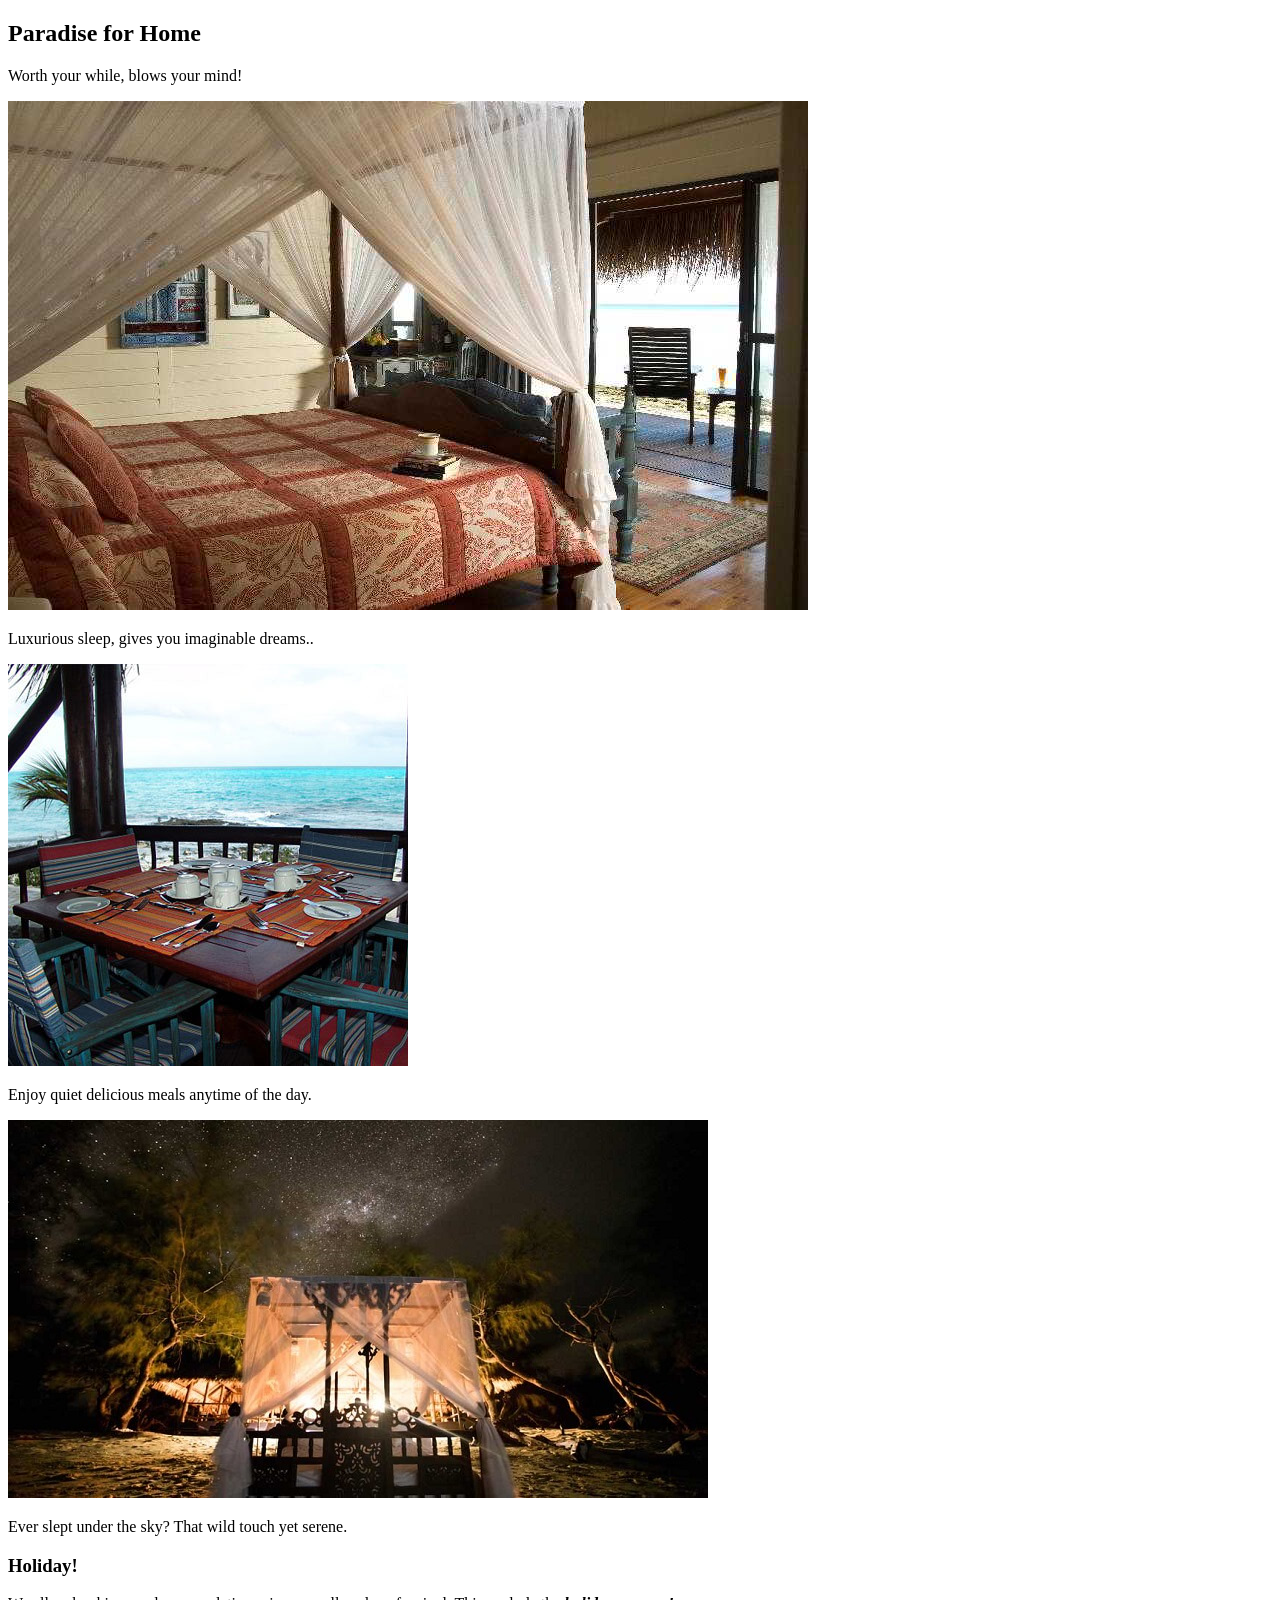
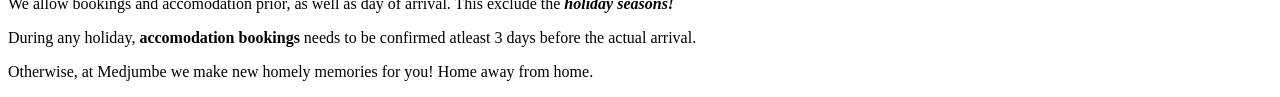
==== accomodations.html @ 20c4153f "Add resort pages" ====
<!DOCTYPE html>
<html>
  <head>
      <title>Medjumbe Island</title>
      <link rel="stylesheet" href="/css/styles.css">
  </head>
  <body>
    <h2>Paradise for Home</h2>
    <p>Worth your while, blows your mind!</p>
    <img src="images/accomodation.jpg" alt="Bed">
    <p>Luxurious sleep, gives you imaginable dreams..</p>

    <img src="images/accomodation1.jpg" alt="Star-diner">
    <p>Enjoy quiet delicious meals anytime of the day.</p>

    <img src="images/accomodation2.jpg" alt="Star-gazing">
    <p>Ever slept under the sky? That wild touch yet serene.</p>

    <h3>Holiday!</h3>
    <p>We allow bookings and accomodation prior, as well as day of arrival. This exclude the <strong><em>holiday seasons!</em></strong>
    </p>
    <p>During any holiday, <strong>accomodation bookings</strong> needs to be confirmed atleast 3 days before the actual arrival.
    </p>
    <p>Otherwise, at Medjumbe we make new homely memories for you! Home away from home.</p>

  </body>
</html>
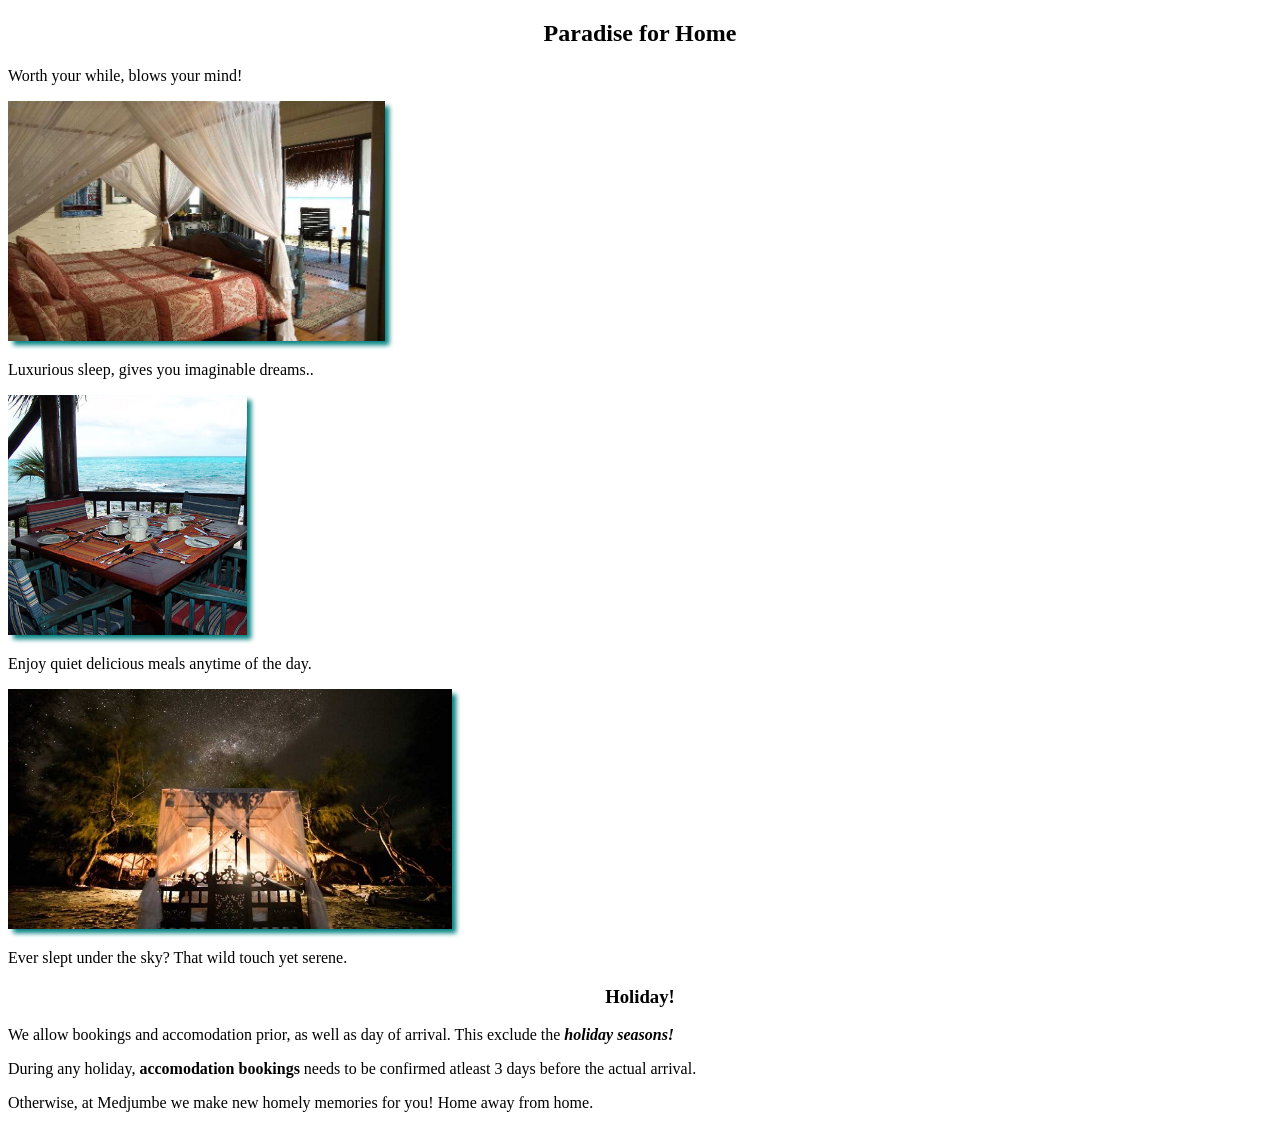
==== commit 52f4a9c3: "Add of styling of the pages" ====
--- a/accomodations.html
+++ b/accomodations.html
@@ -2,7 +2,7 @@
 <html>
   <head>
       <title>Medjumbe Island</title>
-      <link rel="stylesheet" href="/css/styles.css">
+      <link rel="stylesheet" href="css/styles.css" type="text/css">
   </head>
   <body>
     <h2>Paradise for Home</h2>
--- a/css/styles.css
+++ b/css/styles.css
@@ -0,0 +1,47 @@
+nav{
+  background-color: teal;
+}
+nav ul{
+  text-align: right;
+}
+nav ul li{
+  display: inline-block;
+  text-decoration: none;
+  text-transform: uppercase;
+  padding: 1.5em;
+}
+nav ul li a{
+  text-decoration: none;
+  color: white;
+}
+nav li:hover{
+  padding: 1.5em;
+  background-color: rgba(0,0,0,0.5)
+}
+nav li a:hover{
+  color: rgb(212,175,55);
+}
+h1{
+  font-size: 3;
+  text-align: center;
+  font-family: cursive;
+  color: black;
+}img{
+  height: 15em;
+  width: auto;
+  border: 0.5em white;
+  box-shadow: 0.3em 0.3em 0.3em teal;
+}
+p{
+  text-align: justify;
+}
+h1, h2, h3{
+  text-align: center;
+}
+footer{
+  background-color: grey;
+  height: auto;
+}
+#contact-us p{
+  font-weight: bold;
+}
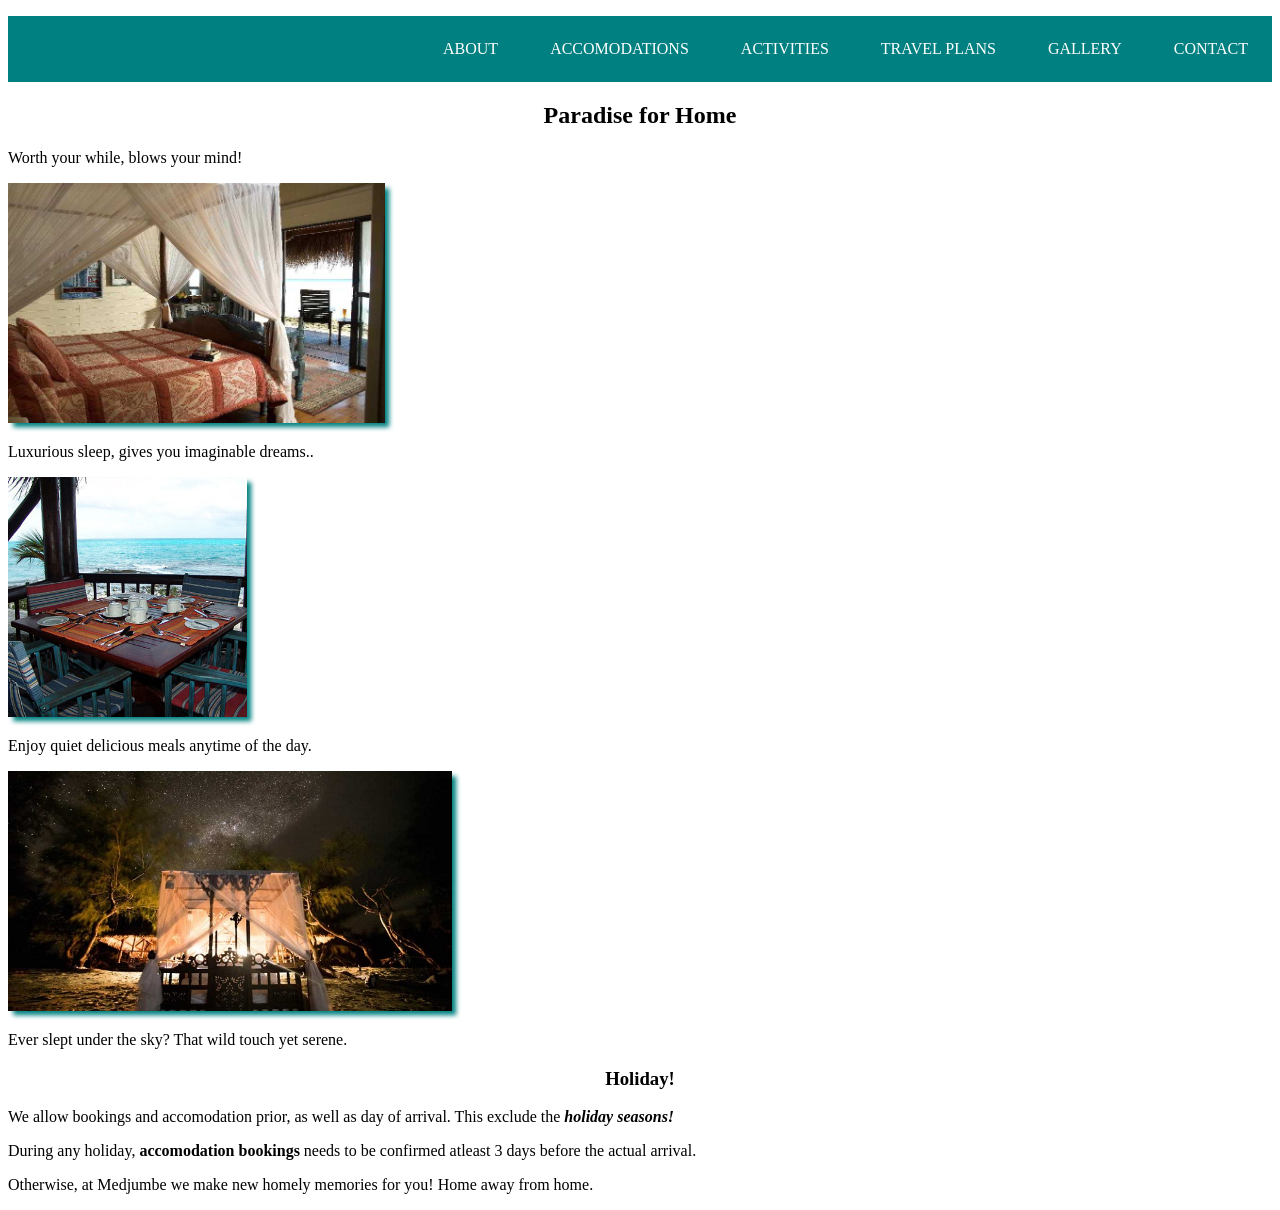
==== commit 04ef4522: "added nav bar to activities file and accomodations" ====
--- a/accomodations.html
+++ b/accomodations.html
@@ -5,6 +5,16 @@
       <link rel="stylesheet" href="css/styles.css" type="text/css">
   </head>
   <body>
+    <nav>
+        <ul>
+            <li><a href="Resort.html">About</a></li>
+            <li><a href="accomodations.html">Accomodations</a></li>
+            <li><a href="activities.html">Activities</a></li>
+            <li><a>Travel Plans</a></li>
+            <li><a>Gallery</a></li>
+            <li><a href="#contact-us">Contact</a></li>
+        </ul>
+    </nav>
     <h2>Paradise for Home</h2>
     <p>Worth your while, blows your mind!</p>
     <img src="images/accomodation.jpg" alt="Bed">
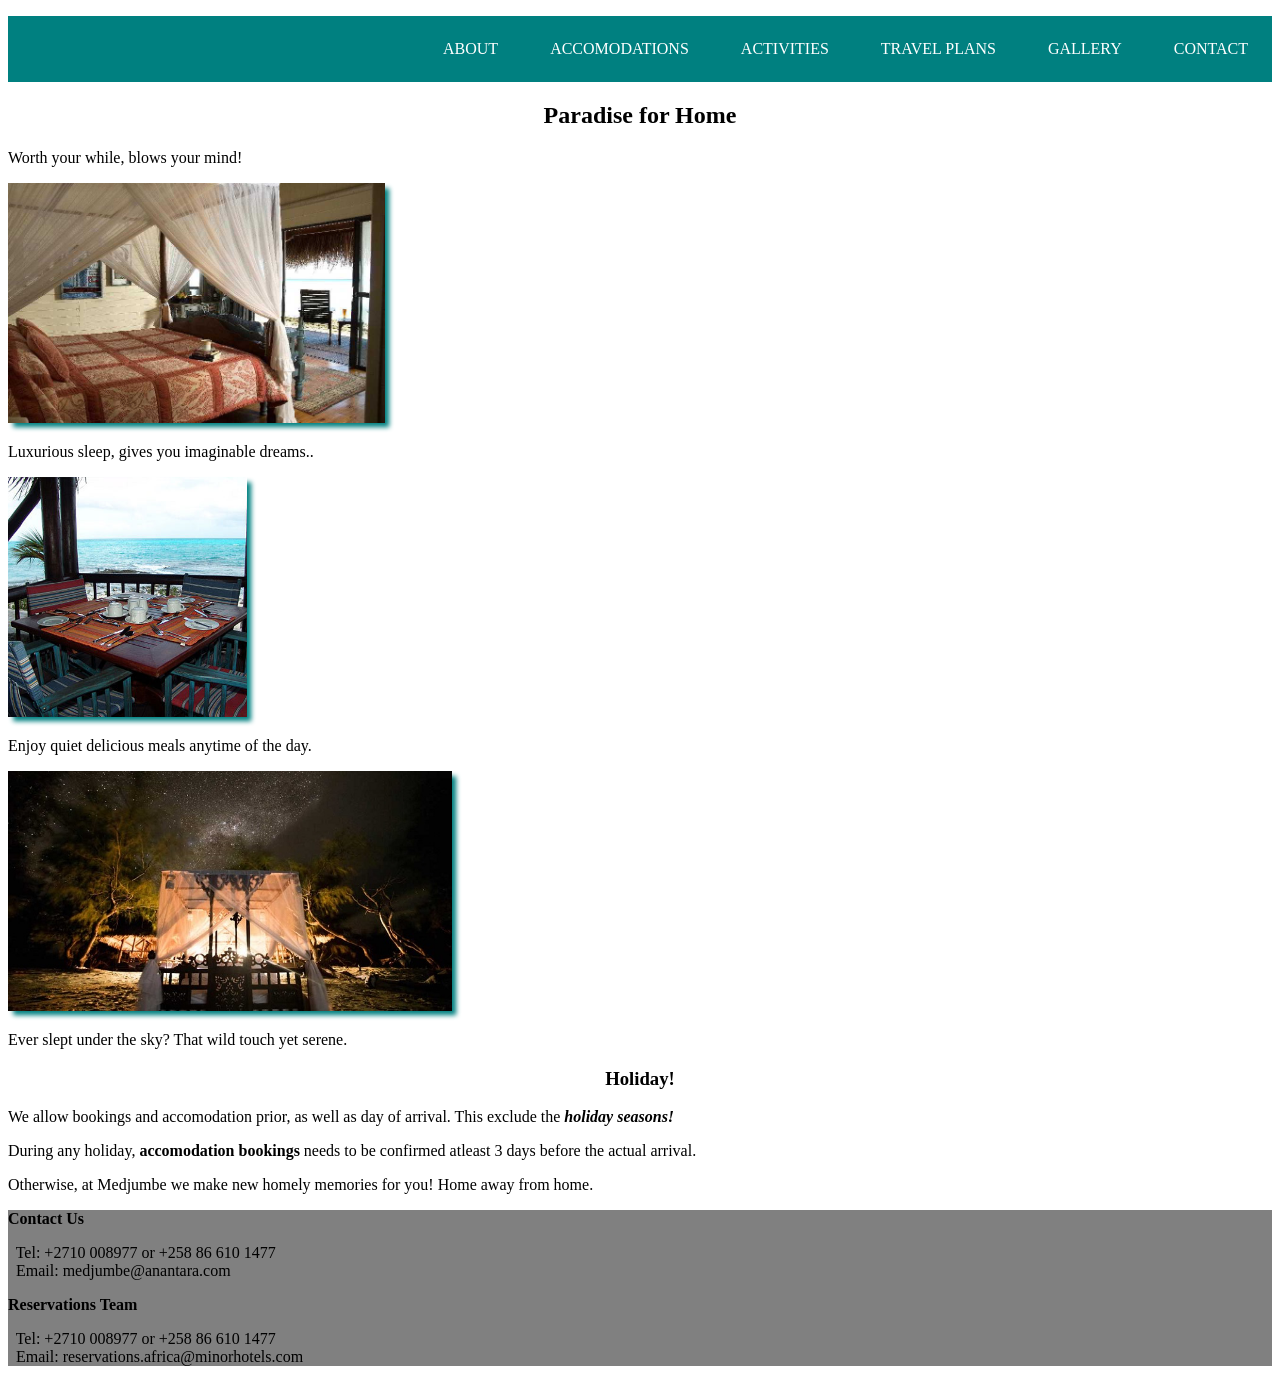
==== commit 274f5264: "added the footer to activities and accomodation page" ====
--- a/accomodations.html
+++ b/accomodations.html
@@ -32,6 +32,17 @@
     <p>During any holiday, <strong>accomodation bookings</strong> needs to be confirmed atleast 3 days before the actual arrival.
     </p>
     <p>Otherwise, at Medjumbe we make new homely memories for you! Home away from home.</p>
+    <footer id="contact-us">
+        <p>Contact Us</p>
+        &nbsp;&nbsp;Tel: +2710 008977 or +258 86 610 1477<br>
+        &nbsp;&nbsp;Email: medjumbe@anantara.com
+
+        <div>
+        <p>Reservations Team</p>
+        &nbsp;&nbsp;Tel: +2710 008977 or +258 86 610 1477<br>
+        &nbsp;&nbsp;Email: reservations.africa@minorhotels.com
+        </div>
+    </footer>
 
   </body>
 </html>
